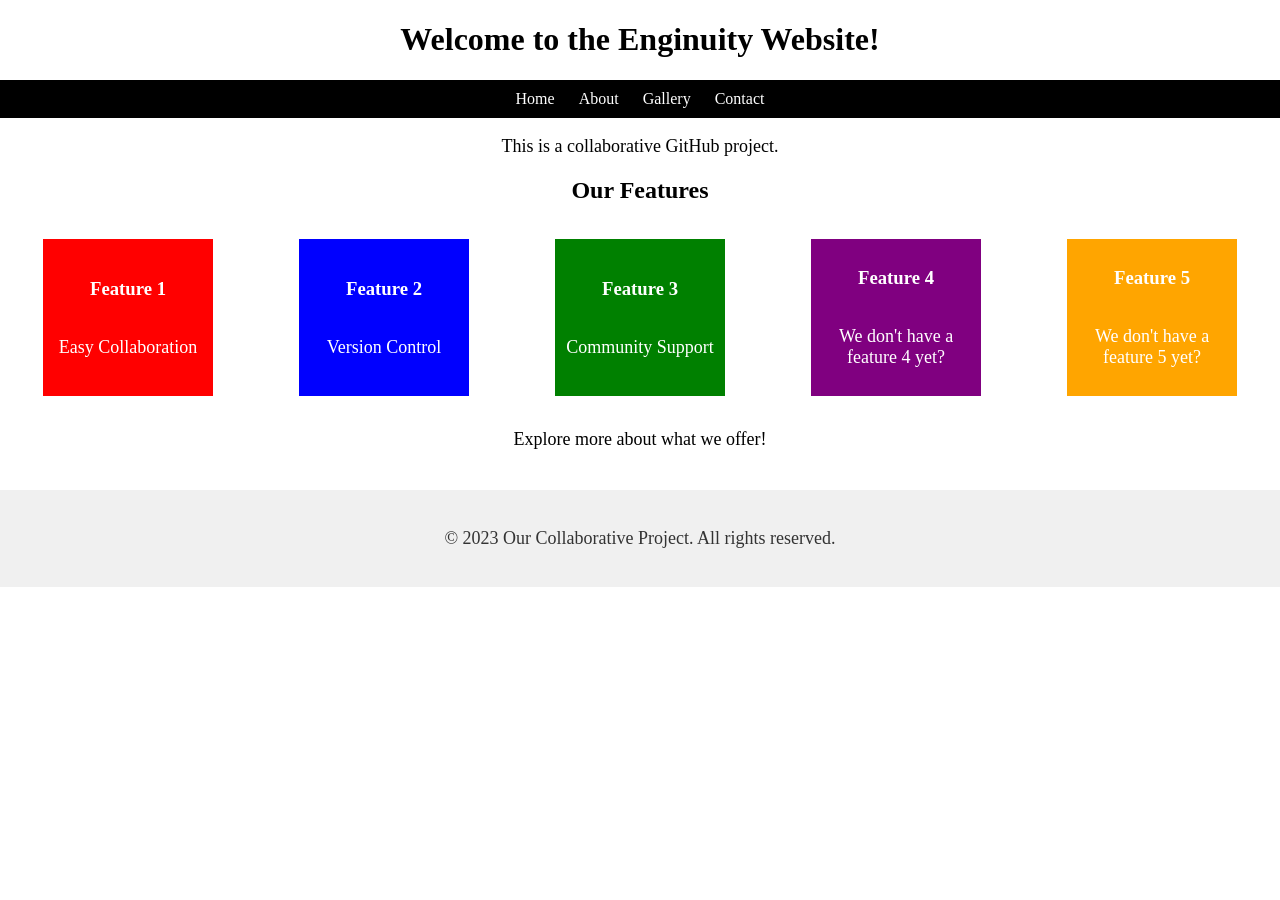
==== index.html @ cbf7b135 "first commit" ====
<!DOCTYPE html>
<html>

<head>
    <title>Home</title>
    <link rel="stylesheet" href="css/styles.css">
    <link rel="stylesheet" href="css/colors.css">
    <link rel="stylesheet" href="css/layout.css">
    <link rel="stylesheet" href="css/typography.css">
</head>

<body>

    <h1>Welcome to the Enginuity Website!</h1>

    <div class="navbar">
        <a href="index.html">Home</a>
        <a href="about.html">About</a>
        <a href="gallery.html">Gallery</a>
        <a href="contact.html">Contact</a>
    </div>

    <p>This is a collaborative GitHub project.</p>

    <h2>Our Features</h2>
    <div class="gallery"> <!-- Reusing gallery layout for features -->
        <div class="box red-box">
            <h3>Feature 1</h3>
            <p>Easy Collaboration</p>
        </div>
        <div class="box blue-box">
            <h3>Feature 2</h3>
            <p>Version Control</p>
        </div>
        <div class="box green-box">
            <h3>Feature 3</h3>
            <p>Community Support</p>
        </div>
        <div class="box purple-box">
            <h3>Feature 4</h3>
            <p>We don't have a feature 4 yet?</p>
        </div>
        <div class="box orange-box">
            <h3>Feature 5</h3>
            <p>We don't have a feature 5 yet?</p>
        </div>
    </div>

    <p>Explore more about what we offer!</p>

    <footer
        style="margin-top: 40px; padding: 20px; background-color: #f0f0f0; color: #333; font-size: 14px; text-align: center;">
        <p>&copy; 2023 Our Collaborative Project. All rights reserved.</p>
    </footer>

</body>

</html>
---- css/styles.css ----
body {
    margin: 0;
    text-align: center;
}

.box {
    width: 150px;
    /* Increased width to accommodate content */
    height: auto;
    /* Allow height to adjust based on content */
    margin: 15px auto;
    color: white;
    padding: 10px;
    /* Add some padding inside the box */
    display: flex;
    /* Use flexbox for internal content alignment */
    flex-direction: column;
    justify-content: center;
    align-items: center;
    text-align: center;
}

.box img {
    max-width: 100px;
    /* Constrain image width */
    height: auto;
    margin-bottom: 10px;
    /* Space between image and text */
}
---- css/colors.css ----
.red-box {
    background-color: red;
}

.blue-box {
    background-color: blue;
}

.green-box {
    background-color: green;
}
.purple-box {
    background-color: purple;
}
.orange-box {
    background-color: orange;
}
---- css/layout.css ----
.navbar {
    background: black;
    padding: 10px;
}

.navbar a {
    color: white;
    margin: 10px;
    text-decoration: none;
}

.gallery {
    display: flex;
    justify-content: center;
}
---- css/typography.css ----
h1 {
    font-size: 32px;
}

p {
    font-size: 18px;
}
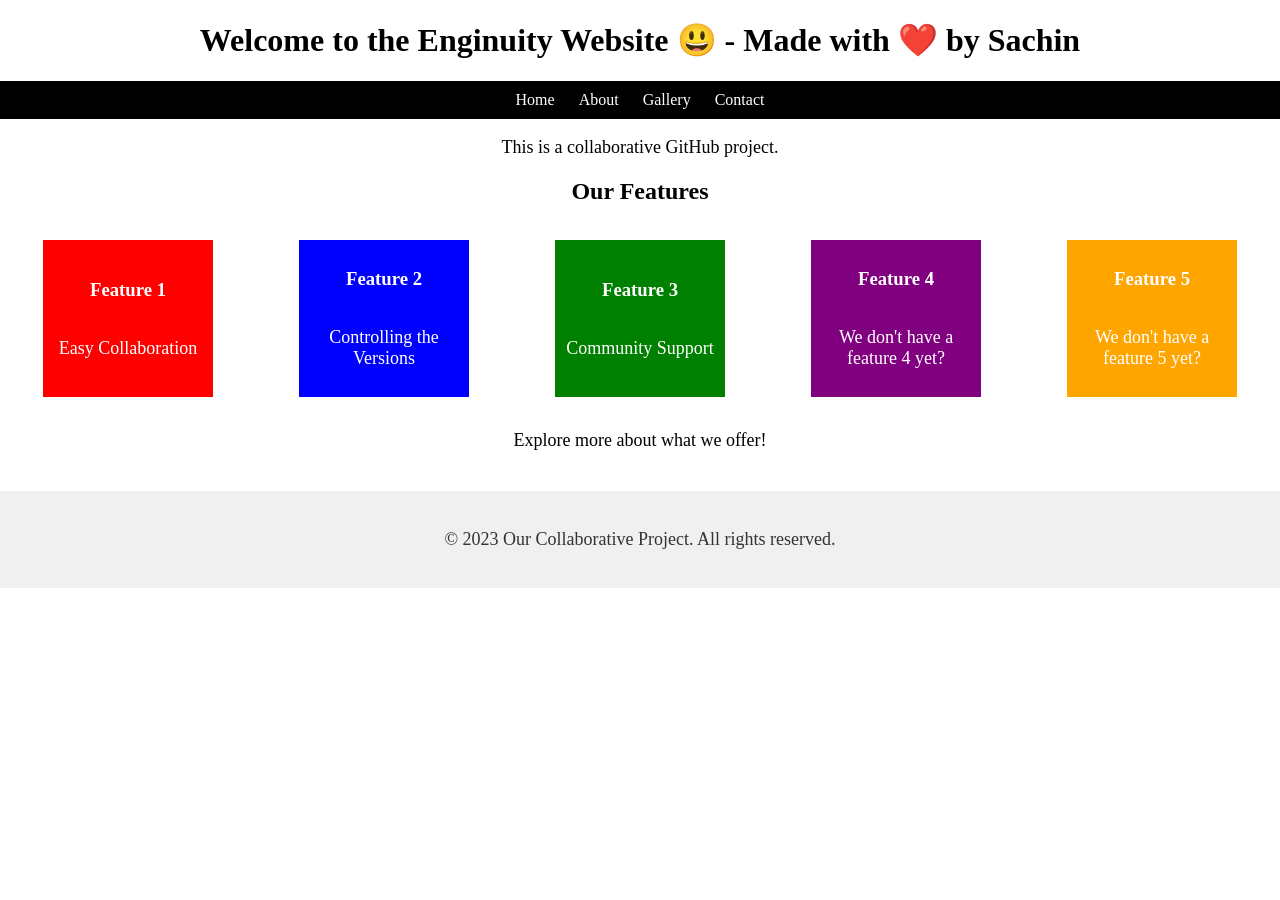
==== commit cc74826c: "Feature2: I did a thing!" ====
--- a/index.html
+++ b/index.html
@@ -11,7 +11,7 @@
 
 <body>
 
-    <h1>Welcome to the Enginuity Website!</h1>
+    <h1>Welcome to the Enginuity Website 😃 - Made with ❤️ by Sachin</h1>
 
     <div class="navbar">
         <a href="index.html">Home</a>
@@ -30,7 +30,7 @@
         </div>
         <div class="box blue-box">
             <h3>Feature 2</h3>
-            <p>Version Control</p>
+            <p>Controlling the Versions</p>
         </div>
         <div class="box green-box">
             <h3>Feature 3</h3>
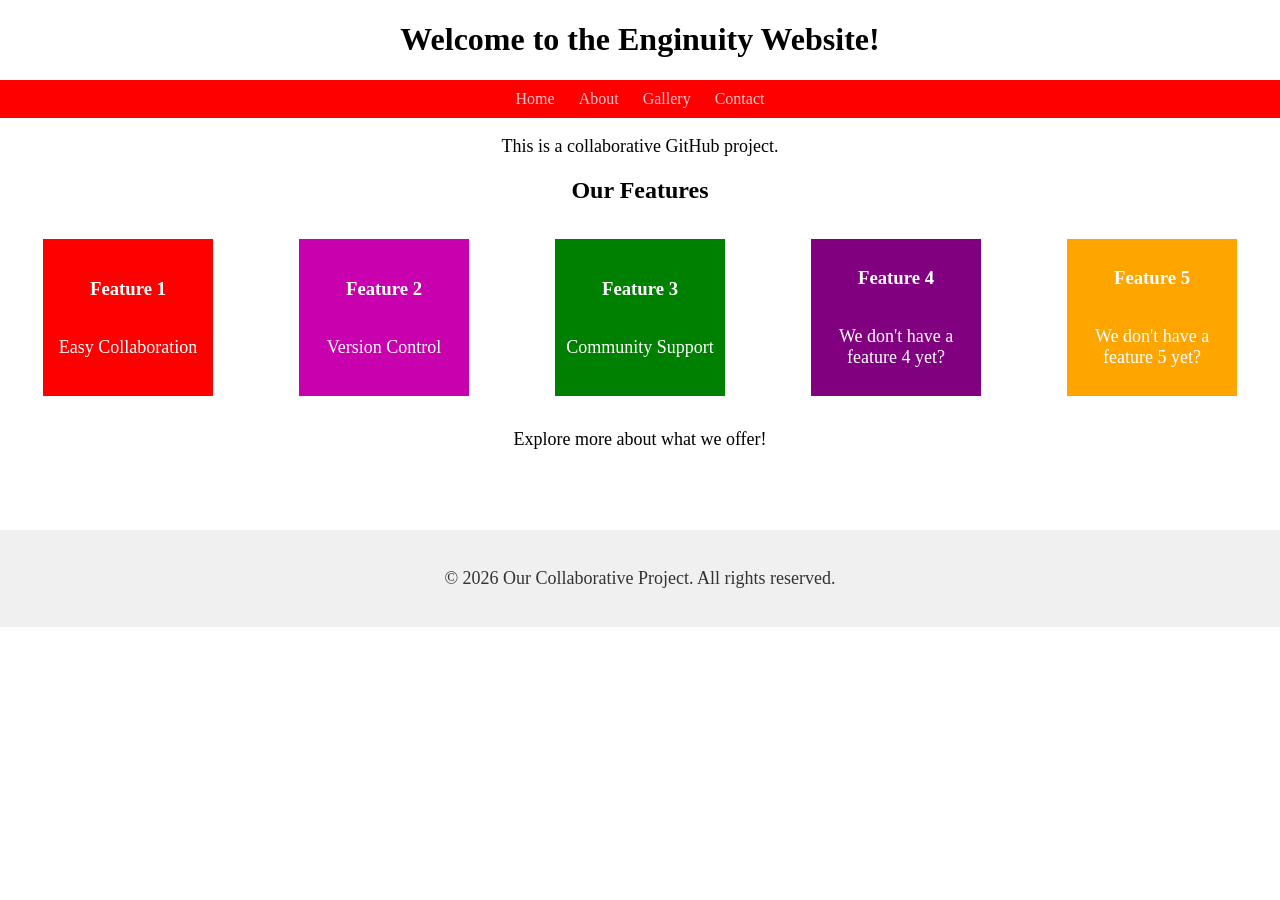
==== commit 42bea4f6: "Fix: Fixed date and changed 40px to 80px" ====
--- a/index.html
+++ b/index.html
@@ -11,7 +11,7 @@
 
 <body>
 
-    <h1>Welcome to the Enginuity Website 😃 - Made with ❤️ by Sachin</h1>
+    <h1>Welcome to the Enginuity Website!</h1>
 
     <div class="navbar">
         <a href="index.html">Home</a>
@@ -30,7 +30,7 @@
         </div>
         <div class="box blue-box">
             <h3>Feature 2</h3>
-            <p>Controlling the Versions</p>
+            <p>Version Control</p>
         </div>
         <div class="box green-box">
             <h3>Feature 3</h3>
@@ -49,8 +49,8 @@
     <p>Explore more about what we offer!</p>
 
     <footer
-        style="margin-top: 40px; padding: 20px; background-color: #f0f0f0; color: #333; font-size: 14px; text-align: center;">
-        <p>&copy; 2023 Our Collaborative Project. All rights reserved.</p>
+        style="margin-top: 80px; padding: 20px; background-color: #f0f0f0; color: #333; font-size: 14px; text-align: center;">
+        <p>&copy; 2026 Our Collaborative Project. All rights reserved.</p>
     </footer>
 
 </body>
--- a/css/colors.css
+++ b/css/colors.css
@@ -3,7 +3,7 @@
 }
 
 .blue-box {
-    background-color: blue;
+    background-color: rgb(200, 0, 173);
 }
 
 .green-box {
--- a/css/layout.css
+++ b/css/layout.css
@@ -1,10 +1,10 @@
 .navbar {
-    background: black;
+    background: red;
     padding: 10px;
 }
 
 .navbar a {
-    color: white;
+    color: pink;
     margin: 10px;
     text-decoration: none;
 }
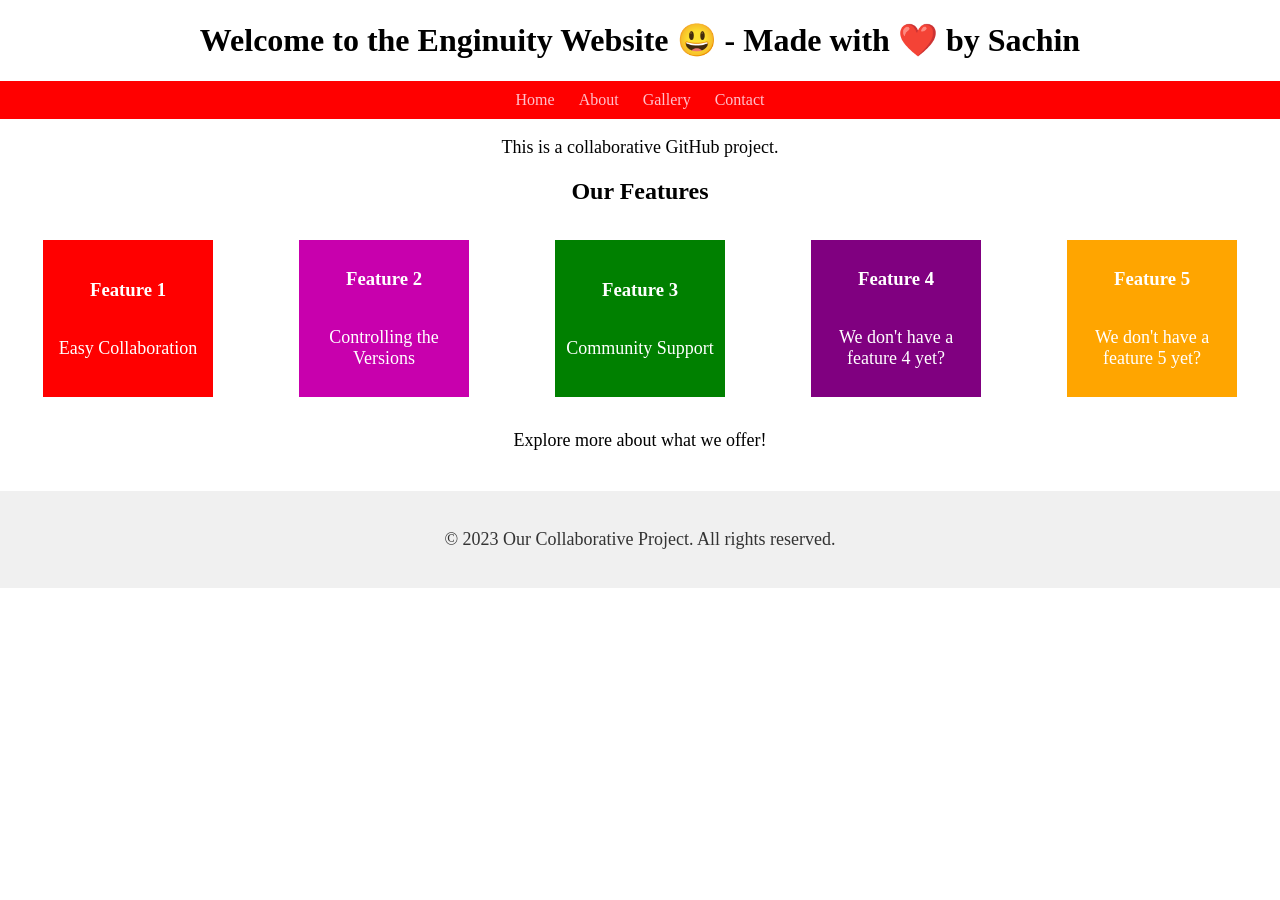
==== commit 41144188: "Merge pull request #9 from SafeDuck/XmanDevGIT/Feature2 Feature2: I did a thing!" ====
--- a/index.html
+++ b/index.html
@@ -11,7 +11,7 @@
 
 <body>
 
-    <h1>Welcome to the Enginuity Website!</h1>
+    <h1>Welcome to the Enginuity Website 😃 - Made with ❤️ by Sachin</h1>
 
     <div class="navbar">
         <a href="index.html">Home</a>
@@ -30,7 +30,7 @@
         </div>
         <div class="box blue-box">
             <h3>Feature 2</h3>
-            <p>Version Control</p>
+            <p>Controlling the Versions</p>
         </div>
         <div class="box green-box">
             <h3>Feature 3</h3>
@@ -49,8 +49,8 @@
     <p>Explore more about what we offer!</p>
 
     <footer
-        style="margin-top: 80px; padding: 20px; background-color: #f0f0f0; color: #333; font-size: 14px; text-align: center;">
-        <p>&copy; 2026 Our Collaborative Project. All rights reserved.</p>
+        style="margin-top: 40px; padding: 20px; background-color: #f0f0f0; color: #333; font-size: 14px; text-align: center;">
+        <p>&copy; 2023 Our Collaborative Project. All rights reserved.</p>
     </footer>
 
 </body>
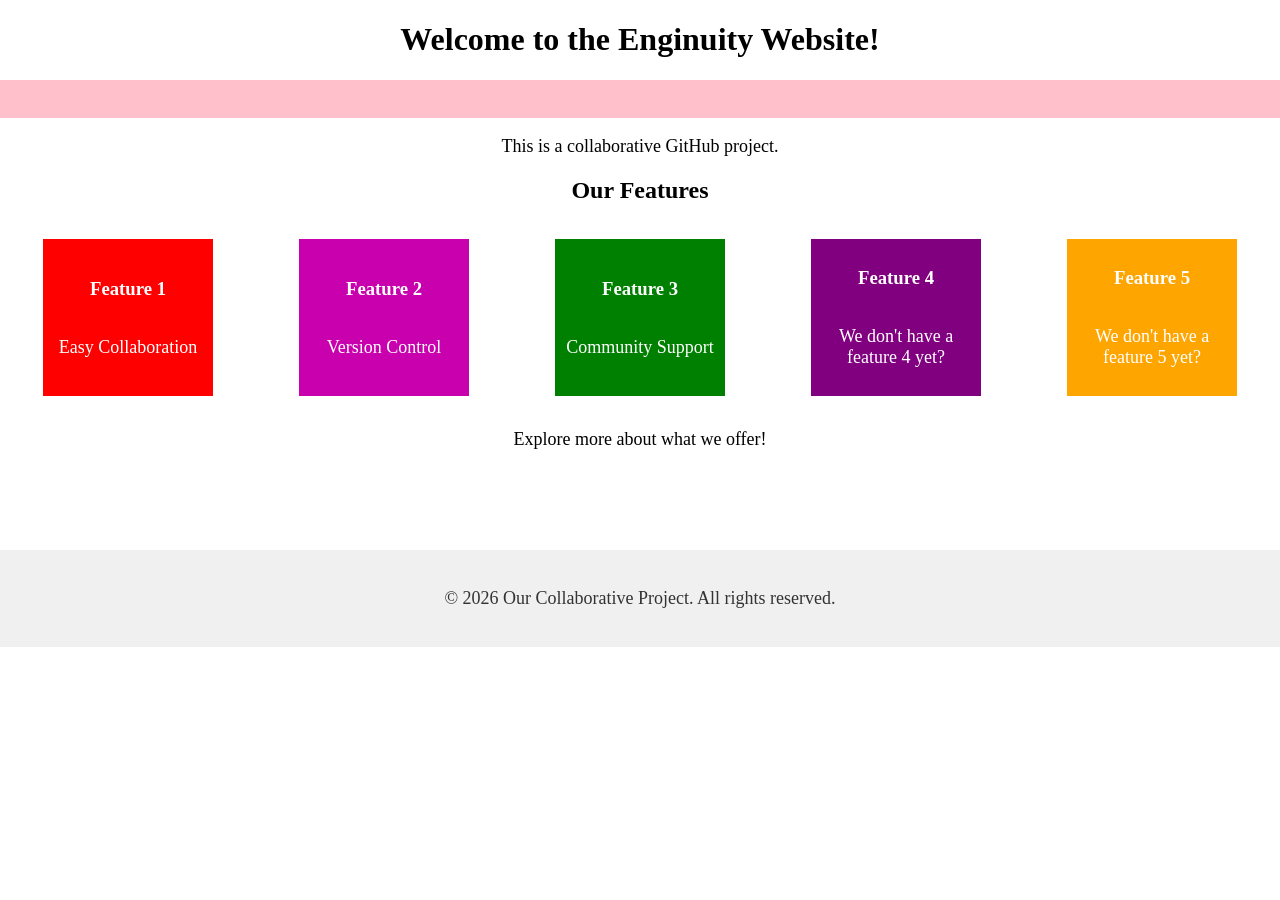
==== commit 279ecd91: "Made it 100px instead of 80px" ====
--- a/index.html
+++ b/index.html
@@ -11,7 +11,7 @@
 
 <body>
 
-    <h1>Welcome to the Enginuity Website 😃 - Made with ❤️ by Sachin</h1>
+    <h1>Welcome to the Enginuity Website!</h1>
 
     <div class="navbar">
         <a href="index.html">Home</a>
@@ -30,7 +30,7 @@
         </div>
         <div class="box blue-box">
             <h3>Feature 2</h3>
-            <p>Controlling the Versions</p>
+            <p>Version Control</p>
         </div>
         <div class="box green-box">
             <h3>Feature 3</h3>
@@ -49,8 +49,8 @@
     <p>Explore more about what we offer!</p>
 
     <footer
-        style="margin-top: 40px; padding: 20px; background-color: #f0f0f0; color: #333; font-size: 14px; text-align: center;">
-        <p>&copy; 2023 Our Collaborative Project. All rights reserved.</p>
+        style="margin-top: 100px; padding: 20px; background-color: #f0f0f0; color: #333; font-size: 14px; text-align: center;">
+        <p>&copy; 2026 Our Collaborative Project. All rights reserved.</p>
     </footer>
 
 </body>
--- a/css/layout.css
+++ b/css/layout.css
@@ -1,5 +1,5 @@
 .navbar {
-    background: red;
+    background: pink;
     padding: 10px;
 }
 
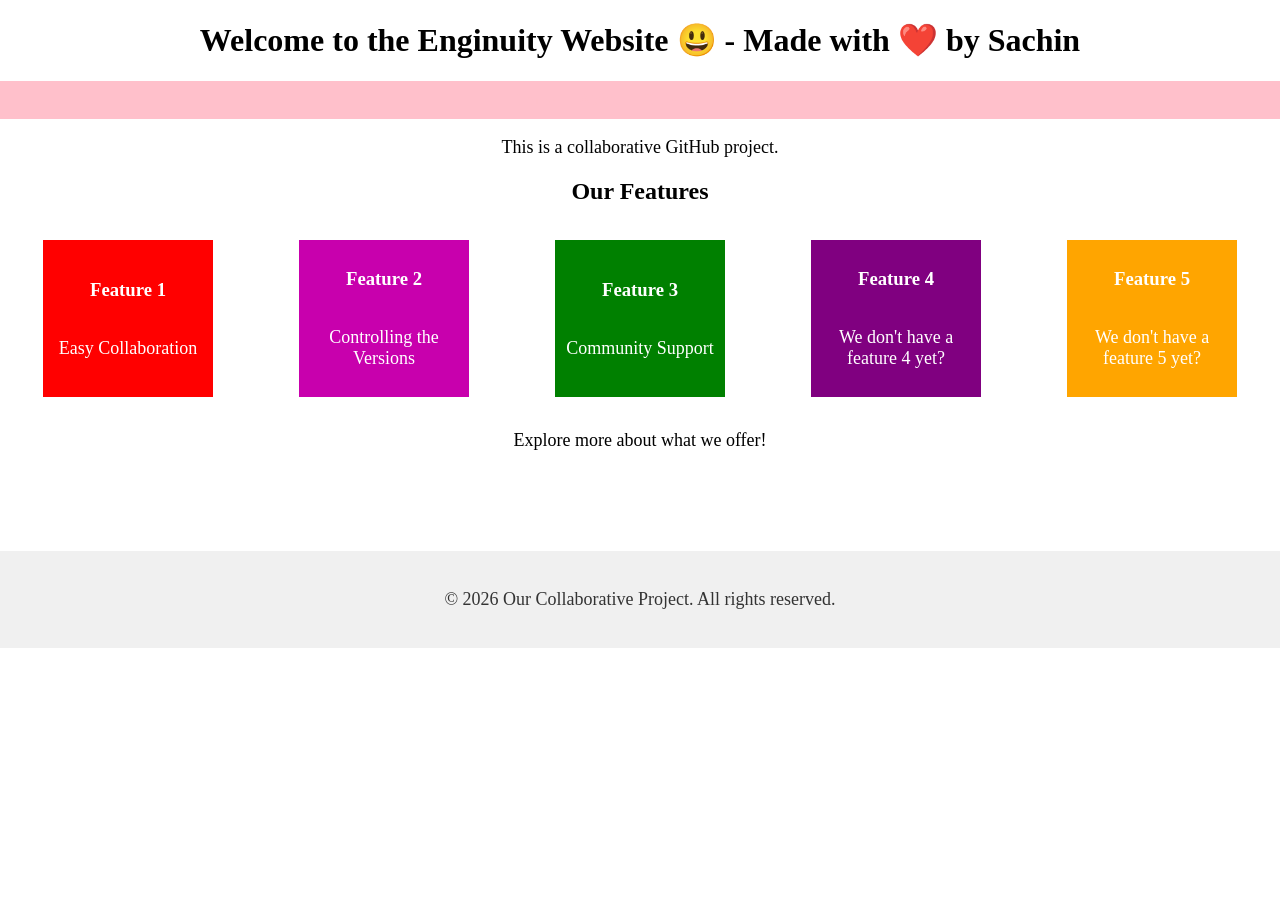
==== commit 78a28f86: "Merge pull request #11 from SafeDuck/Benji/Changedate Fix: Fixed date and changed 40px to 80px" ====
--- a/index.html
+++ b/index.html
@@ -11,7 +11,7 @@
 
 <body>
 
-    <h1>Welcome to the Enginuity Website!</h1>
+    <h1>Welcome to the Enginuity Website 😃 - Made with ❤️ by Sachin</h1>
 
     <div class="navbar">
         <a href="index.html">Home</a>
@@ -30,7 +30,7 @@
         </div>
         <div class="box blue-box">
             <h3>Feature 2</h3>
-            <p>Version Control</p>
+            <p>Controlling the Versions</p>
         </div>
         <div class="box green-box">
             <h3>Feature 3</h3>
